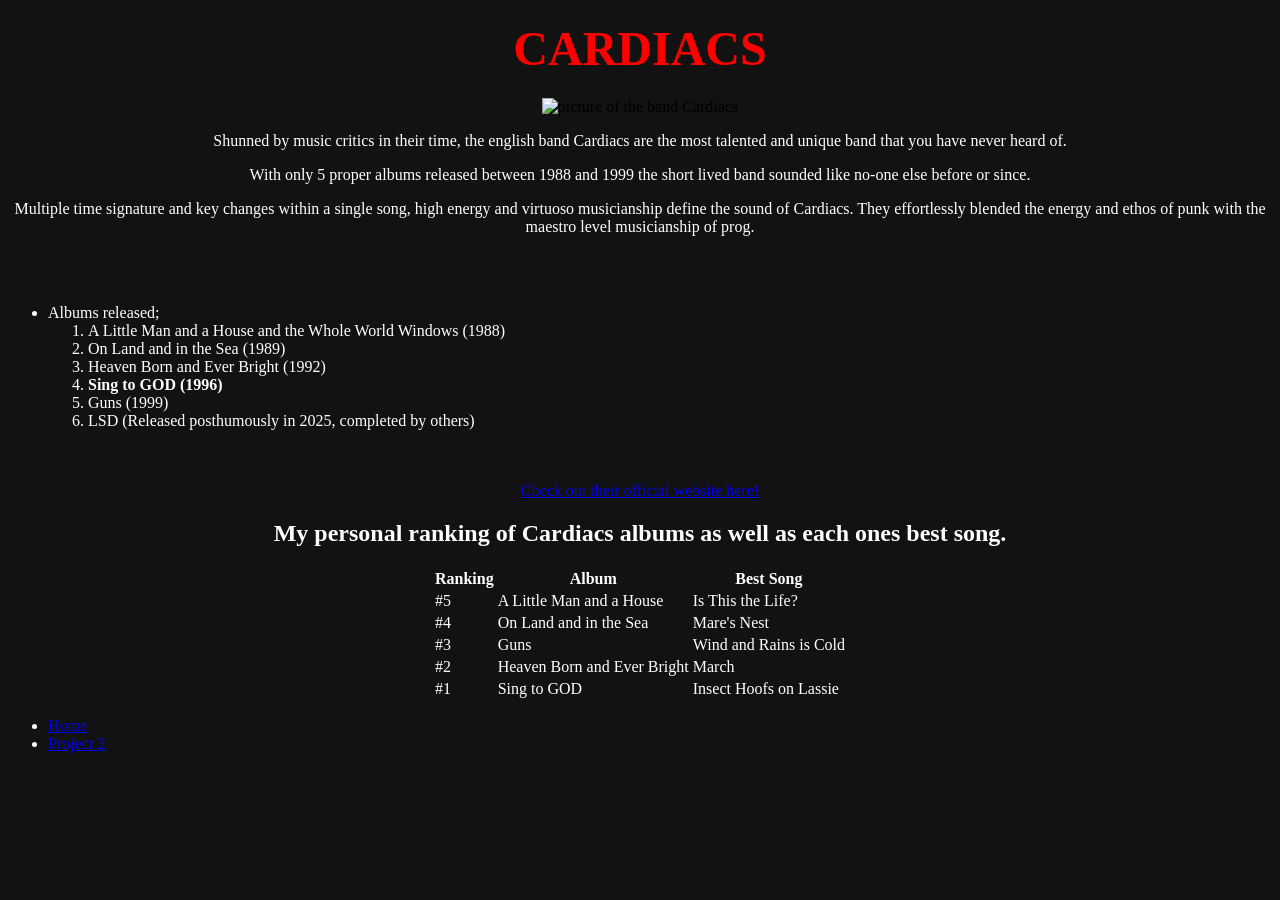
==== html/project2.html @ d25c2275 "Added Project 2 HTML page" ====
<!DOCTYPE html>
<html lang="en">
<head>
<title>Cardiacs Best Band You Never Heard Of</title>
</head>
<body bgcolor="#121212">

    <h1><font color="red" size="11"><center>CARDIACS</center></font></h1>
       
       <center><img src="https://upload.wikimedia.org/wikipedia/commons/f/f7/Cardiacs_band_photo_2.jpg" alt="picture of the band Cardiacs"></center>
       
 
       <font color="white">
        <center>
<p>Shunned by music critics in their time, the english band Cardiacs are the most talented and unique band that you have never heard of.</p>
<p>With only 5 proper albums released between 1988 and 1999 the short lived band sounded like no-one else before or since.</p>
<p>Multiple time signature and key changes within a single song, high energy and virtuoso musicianship define the sound of Cardiacs. They effortlessly blended the energy and ethos of punk with the maestro level musicianship of prog.</p>

        </center>
<br>
<br>

<ul>
    <li>Albums released;
        <ol>
            <li>A Little Man and a House and the Whole World Windows (1988)</li>
            <li>On Land and in the Sea (1989)</li>
            <li>Heaven Born and Ever Bright (1992)</li>
            <li><strong>Sing to GOD (1996)</strong></li>
            <li>Guns (1999)</li>
            <li>LSD (Released posthumously in 2025, completed by others)</li>
        </ol>
    </li>
</ul>

<br>
<br>

<center><a href="https://www.cardiacs.net/">Check out their official website here!</a></center>

<center><h2>My personal ranking of Cardiacs albums as well as each ones best song.</h2></center>

<center><table>
    <tr>
        <th>Ranking</th>
        <th>Album</th>
        <th>Best Song</th>
    </tr>
    <tr>
        <td>#5</td>
        <td>A Little Man and a House</td>
        <td>Is This the Life?</td>
     </tr>
     <tr>
        <td>#4</td>
        <td>On Land and in the Sea</td>
        <td>Mare's Nest</td>
    </tr>
    <tr>
        <td>#3</td>
        <td>Guns</td>
        <td>Wind and Rains is Cold</td>
    </tr>
    <tr>
        <td>#2</td>
        <td>Heaven Born and Ever Bright</td>
        <td>March</td>
    </tr>
    <tr>
        <td>#1</td>
        <td>Sing to GOD</td>
        <td>Insect Hoofs on Lassie</td>
    </tr>
</table></center>

<nav>
    <ul>
        <li><a href="index.html">Home</a></li>
        <li><a href="project2.html">Project 2</a></li>
    </ul>
</nav>

</font>

</body>
</html>
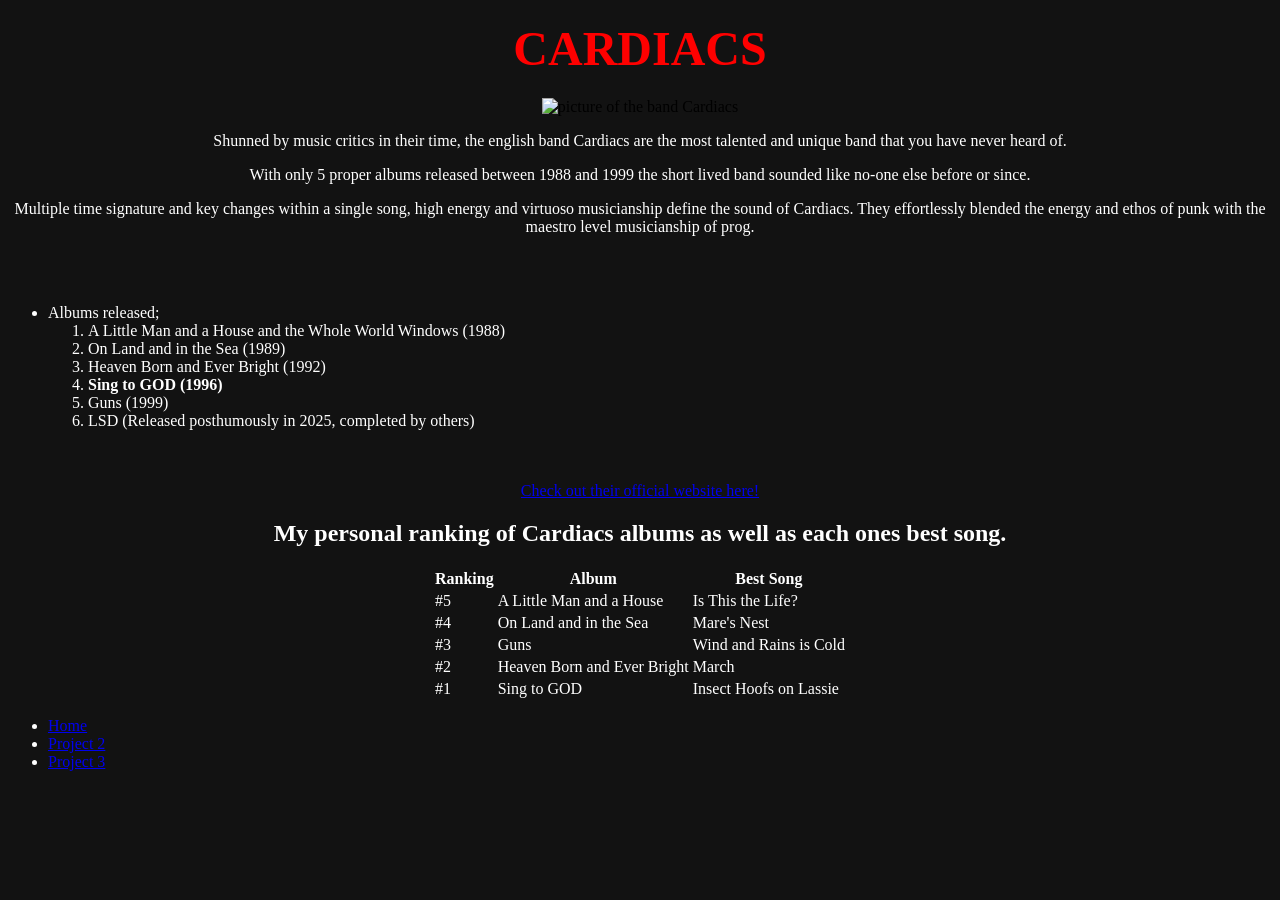
==== commit 6bfe237e: "Added Project 3" ====
--- a/html/project2.html
+++ b/html/project2.html
@@ -1,86 +1,87 @@
-<!DOCTYPE html>
-<html lang="en">
-<head>
-<title>Cardiacs Best Band You Never Heard Of</title>
-</head>
-<body bgcolor="#121212">
-
-    <h1><font color="red" size="11"><center>CARDIACS</center></font></h1>
-       
-       <center><img src="https://upload.wikimedia.org/wikipedia/commons/f/f7/Cardiacs_band_photo_2.jpg" alt="picture of the band Cardiacs"></center>
-       
- 
-       <font color="white">
-        <center>
-<p>Shunned by music critics in their time, the english band Cardiacs are the most talented and unique band that you have never heard of.</p>
-<p>With only 5 proper albums released between 1988 and 1999 the short lived band sounded like no-one else before or since.</p>
-<p>Multiple time signature and key changes within a single song, high energy and virtuoso musicianship define the sound of Cardiacs. They effortlessly blended the energy and ethos of punk with the maestro level musicianship of prog.</p>
-
-        </center>
-<br>
-<br>
-
-<ul>
-    <li>Albums released;
-        <ol>
-            <li>A Little Man and a House and the Whole World Windows (1988)</li>
-            <li>On Land and in the Sea (1989)</li>
-            <li>Heaven Born and Ever Bright (1992)</li>
-            <li><strong>Sing to GOD (1996)</strong></li>
-            <li>Guns (1999)</li>
-            <li>LSD (Released posthumously in 2025, completed by others)</li>
-        </ol>
-    </li>
-</ul>
-
-<br>
-<br>
-
-<center><a href="https://www.cardiacs.net/">Check out their official website here!</a></center>
-
-<center><h2>My personal ranking of Cardiacs albums as well as each ones best song.</h2></center>
-
-<center><table>
-    <tr>
-        <th>Ranking</th>
-        <th>Album</th>
-        <th>Best Song</th>
-    </tr>
-    <tr>
-        <td>#5</td>
-        <td>A Little Man and a House</td>
-        <td>Is This the Life?</td>
-     </tr>
-     <tr>
-        <td>#4</td>
-        <td>On Land and in the Sea</td>
-        <td>Mare's Nest</td>
-    </tr>
-    <tr>
-        <td>#3</td>
-        <td>Guns</td>
-        <td>Wind and Rains is Cold</td>
-    </tr>
-    <tr>
-        <td>#2</td>
-        <td>Heaven Born and Ever Bright</td>
-        <td>March</td>
-    </tr>
-    <tr>
-        <td>#1</td>
-        <td>Sing to GOD</td>
-        <td>Insect Hoofs on Lassie</td>
-    </tr>
-</table></center>
-
-<nav>
-    <ul>
-        <li><a href="index.html">Home</a></li>
-        <li><a href="project2.html">Project 2</a></li>
-    </ul>
-</nav>
-
-</font>
-
-</body>
+<!DOCTYPE html>
+<html lang="en">
+<head>
+<title>Cardiacs Best Band You Never Heard Of</title>
+</head>
+<body bgcolor="#121212">
+
+    <h1><font color="red" size="11"><center>CARDIACS</center></font></h1>
+       
+       <center><img src="https://upload.wikimedia.org/wikipedia/commons/f/f7/Cardiacs_band_photo_2.jpg" alt="picture of the band Cardiacs"></center>
+       
+ 
+       <font color="white">
+        <center>
+<p>Shunned by music critics in their time, the english band Cardiacs are the most talented and unique band that you have never heard of.</p>
+<p>With only 5 proper albums released between 1988 and 1999 the short lived band sounded like no-one else before or since.</p>
+<p>Multiple time signature and key changes within a single song, high energy and virtuoso musicianship define the sound of Cardiacs. They effortlessly blended the energy and ethos of punk with the maestro level musicianship of prog.</p>
+
+        </center>
+<br>
+<br>
+
+<ul>
+    <li>Albums released;
+        <ol>
+            <li>A Little Man and a House and the Whole World Windows (1988)</li>
+            <li>On Land and in the Sea (1989)</li>
+            <li>Heaven Born and Ever Bright (1992)</li>
+            <li><strong>Sing to GOD (1996)</strong></li>
+            <li>Guns (1999)</li>
+            <li>LSD (Released posthumously in 2025, completed by others)</li>
+        </ol>
+    </li>
+</ul>
+
+<br>
+<br>
+
+<center><a href="https://www.cardiacs.net/">Check out their official website here!</a></center>
+
+<center><h2>My personal ranking of Cardiacs albums as well as each ones best song.</h2></center>
+
+<center><table>
+    <tr>
+        <th>Ranking</th>
+        <th>Album</th>
+        <th>Best Song</th>
+    </tr>
+    <tr>
+        <td>#5</td>
+        <td>A Little Man and a House</td>
+        <td>Is This the Life?</td>
+     </tr>
+     <tr>
+        <td>#4</td>
+        <td>On Land and in the Sea</td>
+        <td>Mare's Nest</td>
+    </tr>
+    <tr>
+        <td>#3</td>
+        <td>Guns</td>
+        <td>Wind and Rains is Cold</td>
+    </tr>
+    <tr>
+        <td>#2</td>
+        <td>Heaven Born and Ever Bright</td>
+        <td>March</td>
+    </tr>
+    <tr>
+        <td>#1</td>
+        <td>Sing to GOD</td>
+        <td>Insect Hoofs on Lassie</td>
+    </tr>
+</table></center>
+
+<nav>
+    <ul>
+        <li><a href="../index.html">Home</a></li>
+        <li><a href="project2.html">Project 2</a></li>
+        <li><a href="project3.html">Project 3</a></li>
+    </ul>
+</nav>
+
+</font>
+
+</body>
 </html>
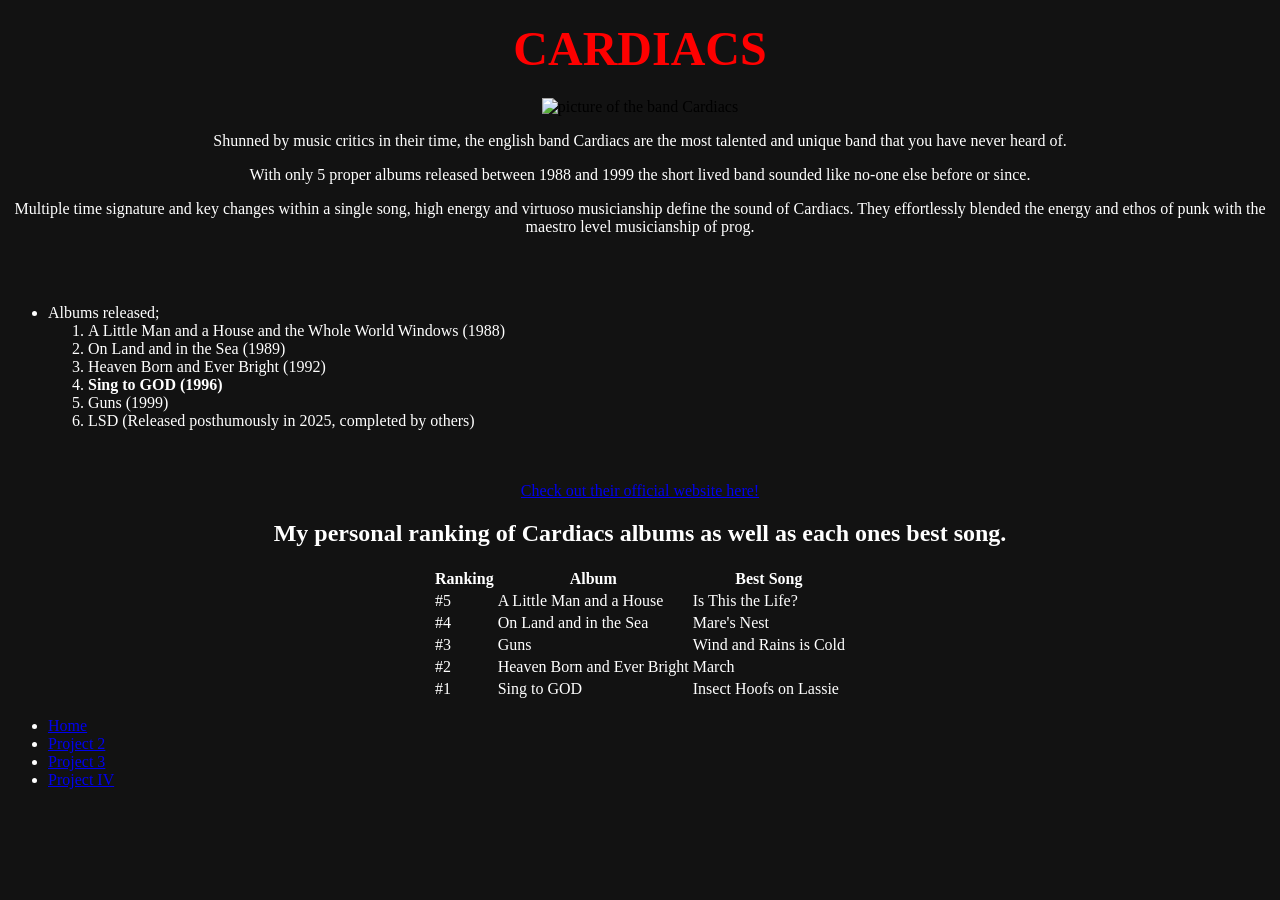
==== commit 0ba922d9: "Added Project4" ====
--- a/html/project2.html
+++ b/html/project2.html
@@ -78,6 +78,7 @@
         <li><a href="../index.html">Home</a></li>
         <li><a href="project2.html">Project 2</a></li>
         <li><a href="project3.html">Project 3</a></li>
+        <li><a href="../Project4/Project4.html">Project IV</a></li>
     </ul>
 </nav>
 
